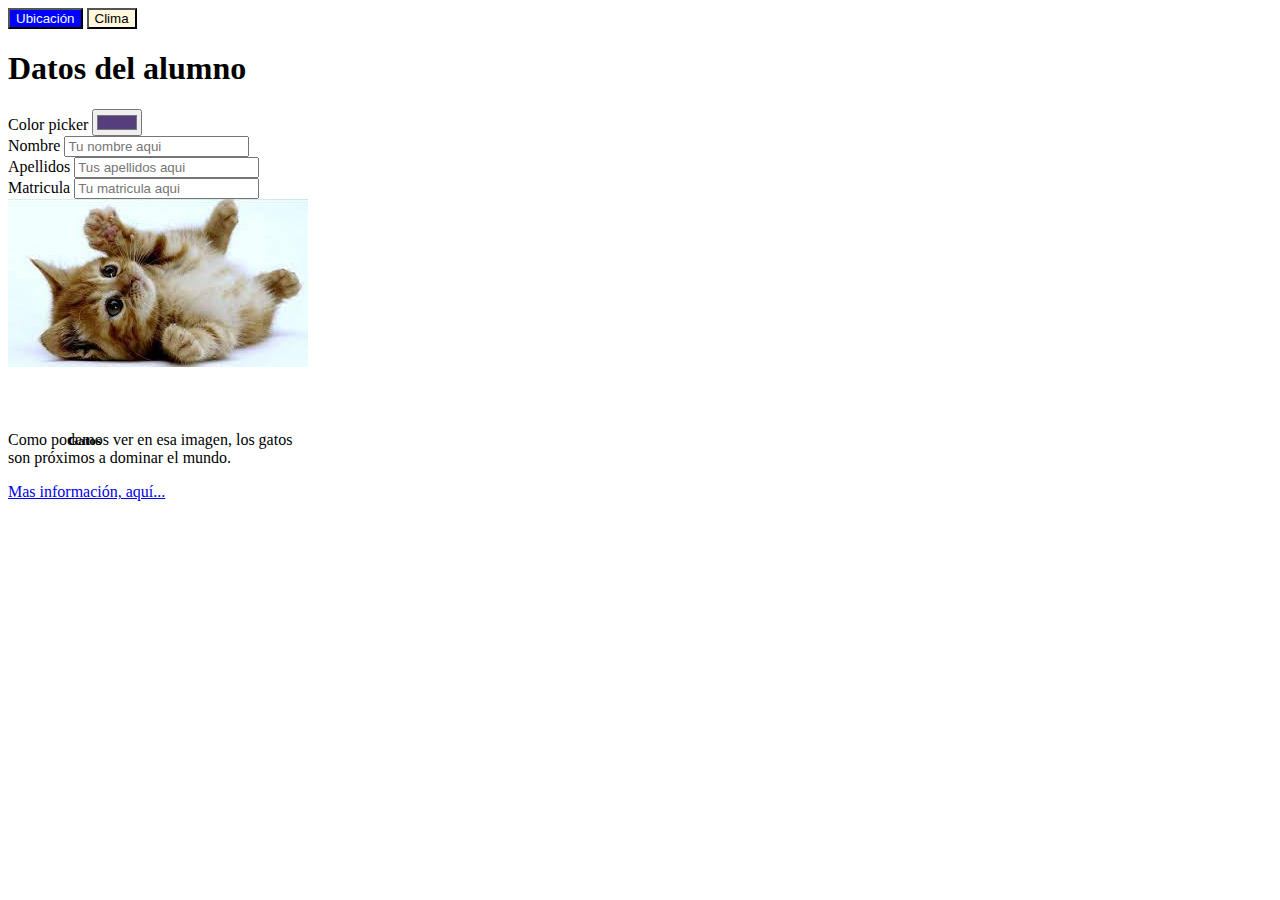
==== index2.html @ 2ce696ac "Add files via upload" ====
<!DOCTYPE html>
<html lang="en">
<head>
    <meta charset="UTF-8">
    <meta http-equiv="X-UA-Compatible" content="IE=edge">
    <meta name="viewport" content="width=device-width, initial-scale=1.0">
    <title>Document</title>
</head>

<button style="background-color:blue; border-color: black; color: azure;" type="button" class="btn btn-primary">Ubicación</button>
<button style="background-color: cornsilk;border-color: black;color: black;" type="button" class="btn btn-info">Clima</button>

<h1>
    Datos del alumno
</h1>
<label for="exampleColorInput" class="form-label">Color picker</label>
<input type="color" class="form-control form-control-color" id="exampleColorInput" value="#563d7c" title="Choose your color">

<div class="mb-1">
    <label for="ejemploNombre" class="form-label">Nombre</label>
    <input type="nombre" class="form-control from-control-sm" id="exampleFormControlInput1" placeholder="Tu nombre aqui">
  </div>

  <div class="mb-2">
    <label for="ejemploApellidos" class="form-label">Apellidos</label>
    <input type="apellido" class="form-control" id="exampleFormControlInput1" placeholder="Tus apellidos aqui">
  </div>

  <div class="mb-3">
    <label for="ejemploMatricula" class="form-label">Matricula</label>
    <input type="matricula" class="form-control" id="exampleFormControlInput1" placeholder="Tu matricula aqui">
  </div>

  <div class="card" style="width: 18rem;border-color: black;">
    <img src="/imagenes/gato.jfif" class="card-img-top" alt="...">
    <div class="card-body">
      <h5 style="position: relative; top: 40px;left: 60px;" class="card-title">Gatos</h5>
      <p class="card-text">Como podemos ver en esa imagen, los gatos son próximos a dominar el mundo.</p>
      <a href="#" class="btn btn-primary">Mas información, aquí...</a>
    </div>
  </div>

<body> 

</body>
</html>
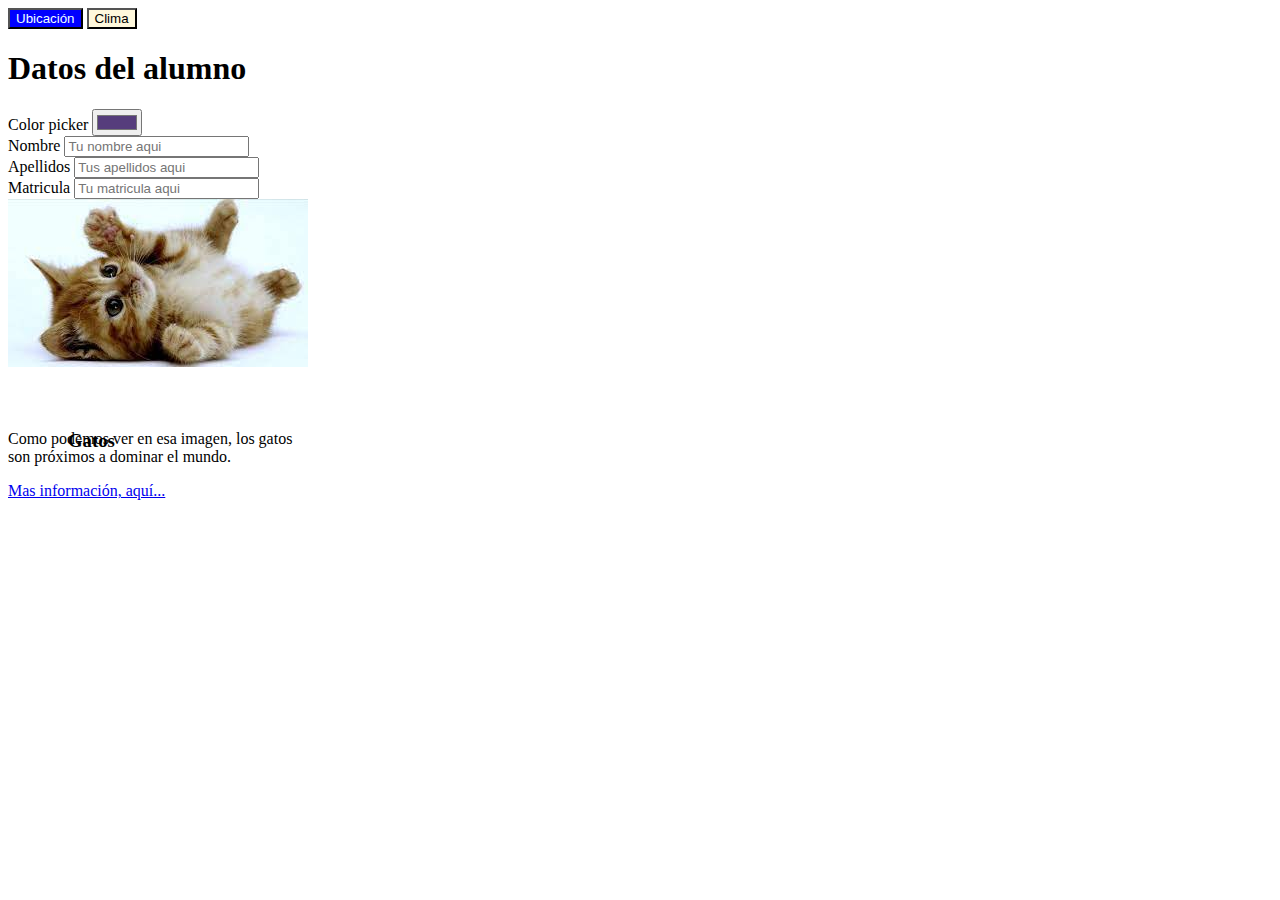
==== commit 3c084691: "Add files via upload" ====
--- a/index2.html
+++ b/index2.html
@@ -34,7 +34,7 @@
   <div class="card" style="width: 18rem;border-color: black;">
     <img src="/imagenes/gato.jfif" class="card-img-top" alt="...">
     <div class="card-body">
-      <h5 style="position: relative; top: 40px;left: 60px;" class="card-title">Gatos</h5>
+      <h3 style="position: relative; top: 40px;left: 60px;" class="card-title">Gatos</h3>
       <p class="card-text">Como podemos ver en esa imagen, los gatos son próximos a dominar el mundo.</p>
       <a href="#" class="btn btn-primary">Mas información, aquí...</a>
     </div>
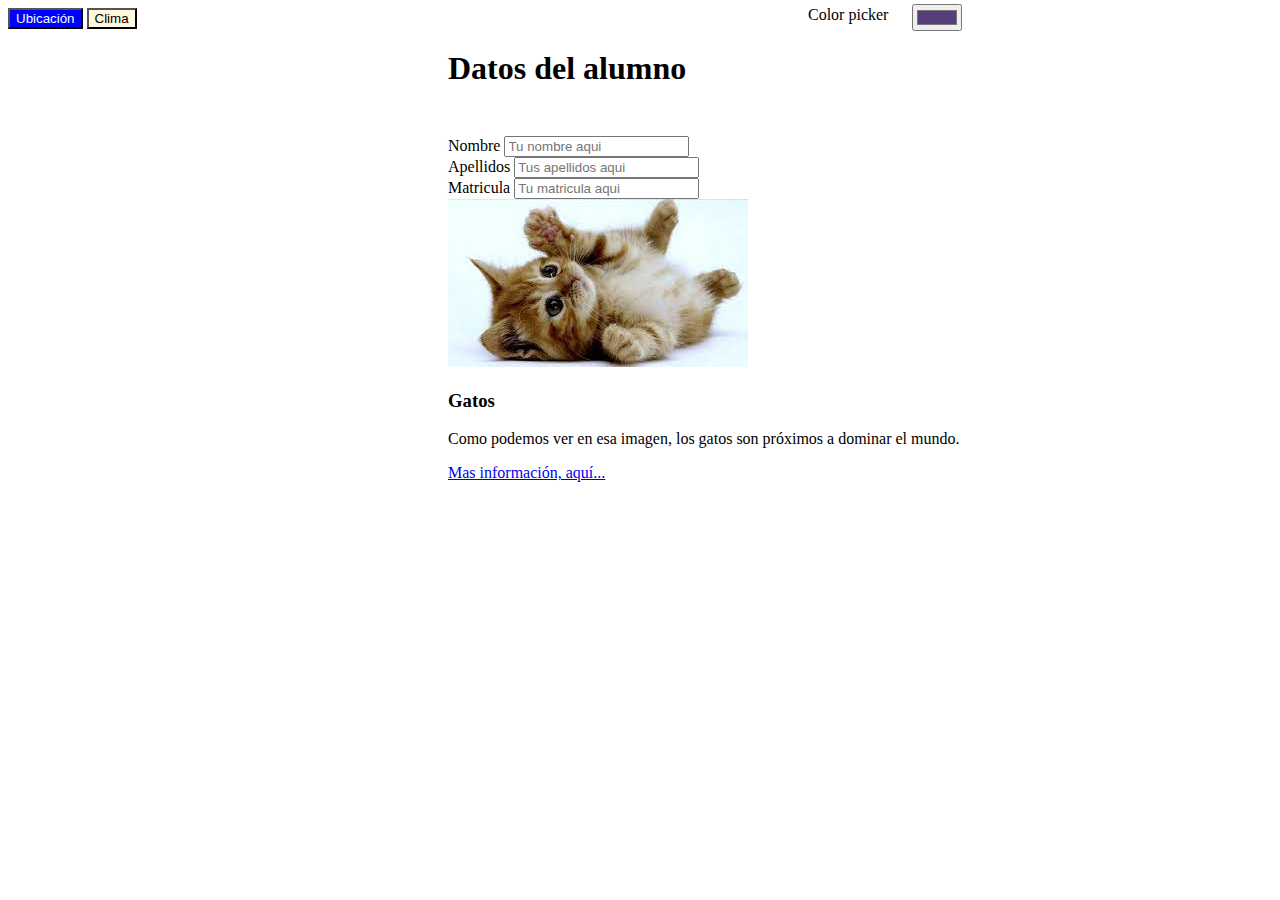
==== commit b8e63a62: "Add files via upload" ====
--- a/index2.html
+++ b/index2.html
@@ -10,31 +10,32 @@
 <button style="background-color:blue; border-color: black; color: azure;" type="button" class="btn btn-primary">Ubicación</button>
 <button style="background-color: cornsilk;border-color: black;color: black;" type="button" class="btn btn-info">Clima</button>
 
-<h1>
+<h1 style="position: relative;left: 440px;">
     Datos del alumno
 </h1>
-<label for="exampleColorInput" class="form-label">Color picker</label>
-<input type="color" class="form-control form-control-color" id="exampleColorInput" value="#563d7c" title="Choose your color">
 
-<div class="mb-1">
-    <label for="ejemploNombre" class="form-label">Nombre</label>
+<label style="position: relative;left: 800px; top: -110px;" for="exampleColorInput" class="form-label">Color picker</label>
+<input style="position: relative;left: 820px; top: -105px;" type="color" class="form-control form-control-color" id="exampleColorInput" value="#563d7c" title="Choose your color">
+
+<div style="position: relative;left: 440px;" class="mb-1">
+    <label for="ejemploNombre" class="form-label">Nombre   </label>
     <input type="nombre" class="form-control from-control-sm" id="exampleFormControlInput1" placeholder="Tu nombre aqui">
   </div>
 
-  <div class="mb-2">
+  <div style="position: relative;left: 440px;" class="mb-2">
     <label for="ejemploApellidos" class="form-label">Apellidos</label>
     <input type="apellido" class="form-control" id="exampleFormControlInput1" placeholder="Tus apellidos aqui">
   </div>
 
-  <div class="mb-3">
+  <div style="position: relative;left: 440px;" class="mb-3">
     <label for="ejemploMatricula" class="form-label">Matricula</label>
     <input type="matricula" class="form-control" id="exampleFormControlInput1" placeholder="Tu matricula aqui">
   </div>
 
-  <div class="card" style="width: 18rem;border-color: black;">
+  <div style="position: relative;left: 440px;" class="card" style="width: 18rem;border-color: black;">
     <img src="/imagenes/gato.jfif" class="card-img-top" alt="...">
     <div class="card-body">
-      <h3 style="position: relative; top: 40px;left: 60px;" class="card-title">Gatos</h3>
+      <h3 class="card-title">Gatos</h3>
       <p class="card-text">Como podemos ver en esa imagen, los gatos son próximos a dominar el mundo.</p>
       <a href="#" class="btn btn-primary">Mas información, aquí...</a>
     </div>
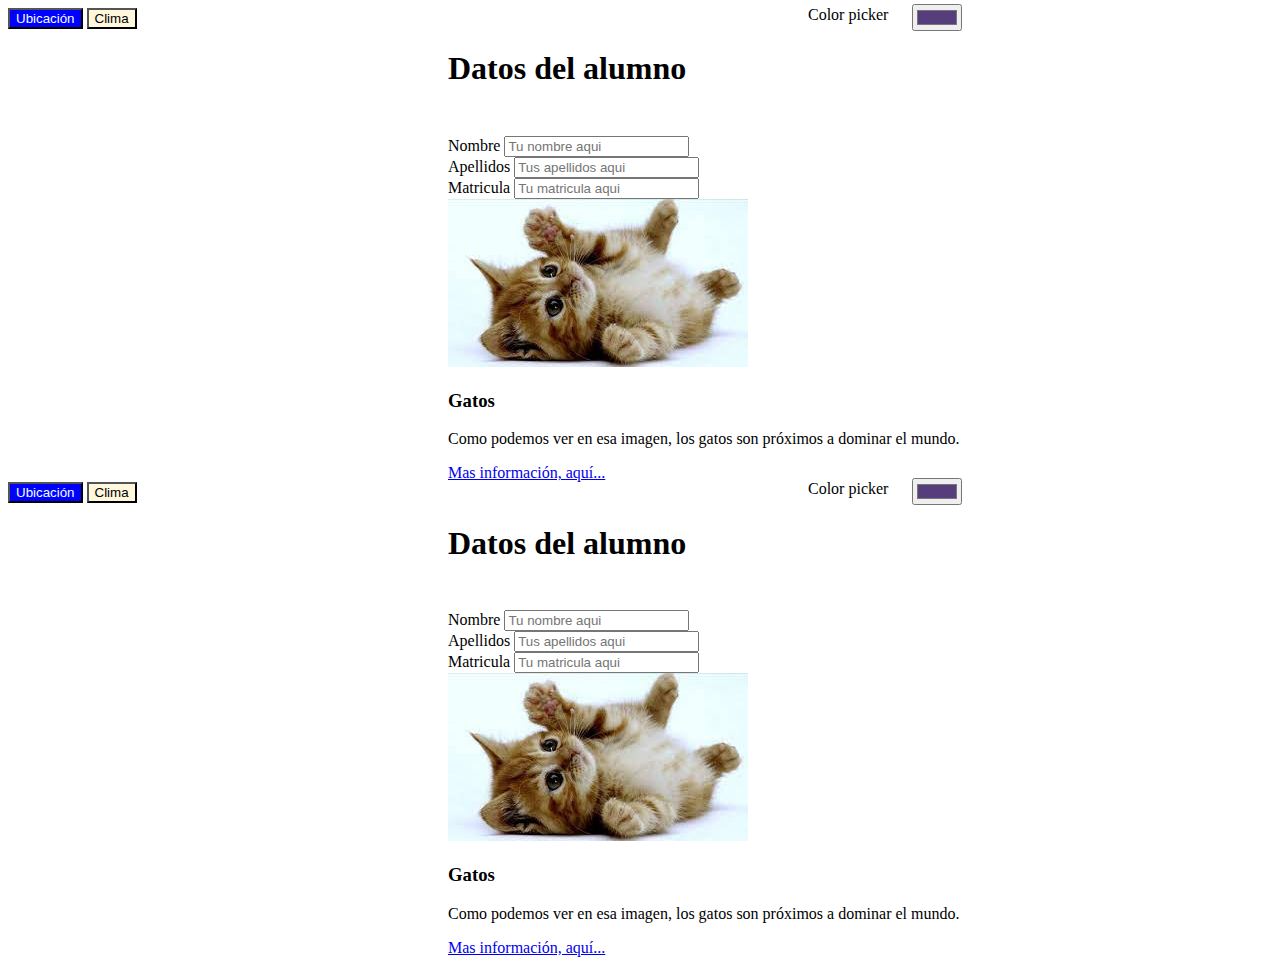
==== commit 31335ecc: "Add files via upload" ====
--- a/index2.html
+++ b/index2.html
@@ -42,6 +42,47 @@
   </div>
 
 <body> 
+<!DOCTYPE html>
+<html lang="en">
+<head>
+    <meta charset="UTF-8">
+    <meta http-equiv="X-UA-Compatible" content="IE=edge">
+    <meta name="viewport" content="width=device-width, initial-scale=1.0">
+    <title>Document</title>
+</head>
 
-</body>
-</html>+<button style="background-color:blue; border-color: black; color: azure;" type="button" class="btn btn-primary">Ubicación</button>
+<button style="background-color: cornsilk;border-color: black;color: black;" type="button" class="btn btn-info">Clima</button>
+
+<h1 style="position: relative;left: 440px;">
+    Datos del alumno
+</h1>
+
+<label style="position: relative;left: 800px; top: -110px;" for="exampleColorInput" class="form-label">Color picker</label>
+<input style="position: relative;left: 820px; top: -105px;" type="color" class="form-control form-control-color" id="exampleColorInput" value="#563d7c" title="Choose your color">
+
+<div style="position: relative;left: 440px;" class="mb-1">
+    <label for="ejemploNombre" class="form-label">Nombre   </label>
+    <input type="nombre" class="form-control from-control-sm" id="exampleFormControlInput1" placeholder="Tu nombre aqui">
+  </div>
+
+  <div style="position: relative;left: 440px;" class="mb-2">
+    <label for="ejemploApellidos" class="form-label">Apellidos</label>
+    <input type="apellido" class="form-control" id="exampleFormControlInput1" placeholder="Tus apellidos aqui">
+  </div>
+
+  <div style="position: relative;left: 440px;" class="mb-3">
+    <label for="ejemploMatricula" class="form-label">Matricula</label>
+    <input type="matricula" class="form-control" id="exampleFormControlInput1" placeholder="Tu matricula aqui">
+  </div>
+
+  <div style="position: relative;left: 440px;" class="card" style="width: 18rem;border-color: black;">
+    <img src="/imagenes/gato.jfif" class="card-img-top" alt="...">
+    <div class="card-body">
+      <h3 class="card-title">Gatos</h3>
+      <p class="card-text">Como podemos ver en esa imagen, los gatos son próximos a dominar el mundo.</p>
+      <a href="#" class="btn btn-primary">Mas información, aquí...</a>
+    </div>
+  </div>
+
+<body> 
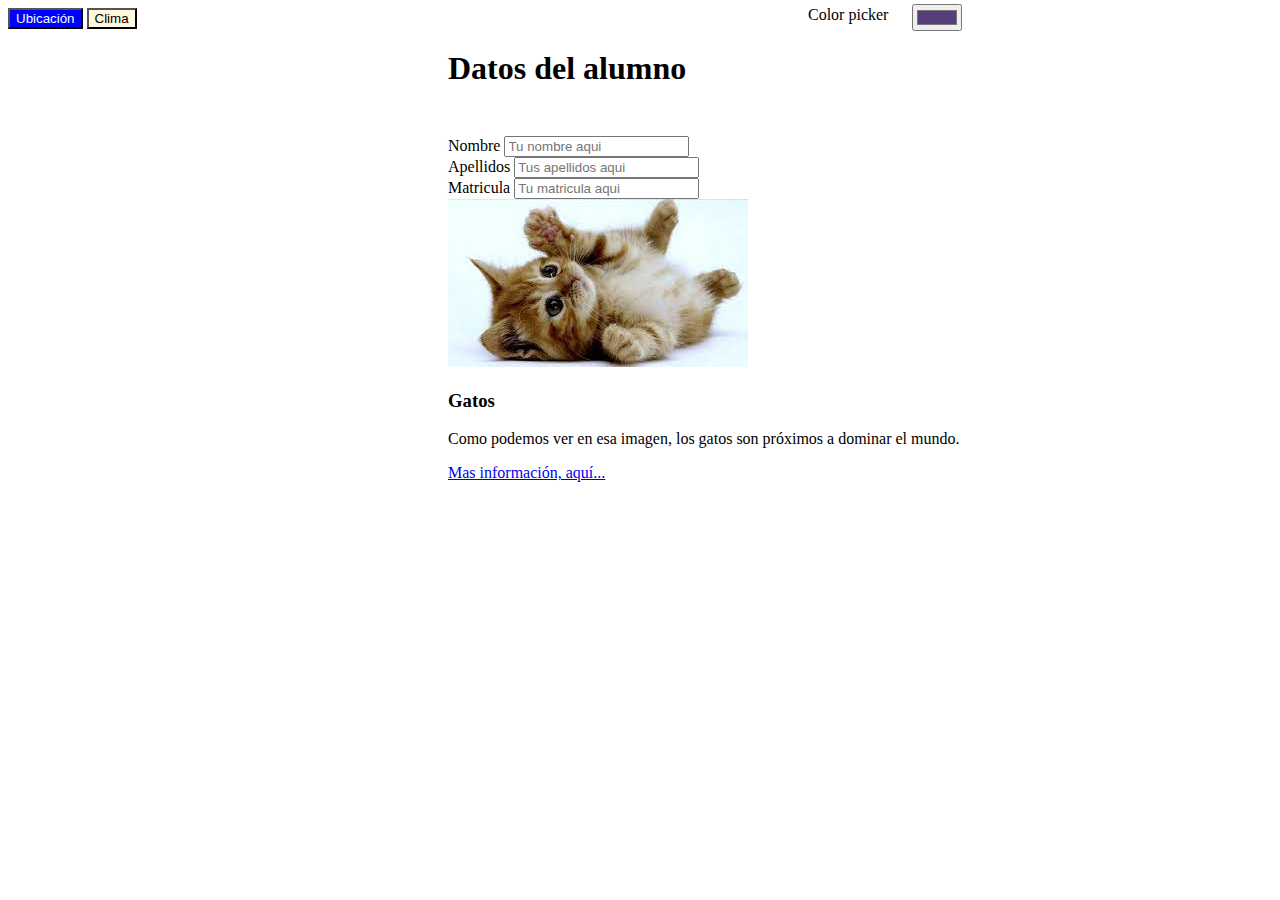
==== commit db30b6c3: "Add files via upload" ====
--- a/index2.html
+++ b/index2.html
@@ -42,47 +42,3 @@
   </div>
 
 <body> 
-<!DOCTYPE html>
-<html lang="en">
-<head>
-    <meta charset="UTF-8">
-    <meta http-equiv="X-UA-Compatible" content="IE=edge">
-    <meta name="viewport" content="width=device-width, initial-scale=1.0">
-    <title>Document</title>
-</head>
-
-<button style="background-color:blue; border-color: black; color: azure;" type="button" class="btn btn-primary">Ubicación</button>
-<button style="background-color: cornsilk;border-color: black;color: black;" type="button" class="btn btn-info">Clima</button>
-
-<h1 style="position: relative;left: 440px;">
-    Datos del alumno
-</h1>
-
-<label style="position: relative;left: 800px; top: -110px;" for="exampleColorInput" class="form-label">Color picker</label>
-<input style="position: relative;left: 820px; top: -105px;" type="color" class="form-control form-control-color" id="exampleColorInput" value="#563d7c" title="Choose your color">
-
-<div style="position: relative;left: 440px;" class="mb-1">
-    <label for="ejemploNombre" class="form-label">Nombre   </label>
-    <input type="nombre" class="form-control from-control-sm" id="exampleFormControlInput1" placeholder="Tu nombre aqui">
-  </div>
-
-  <div style="position: relative;left: 440px;" class="mb-2">
-    <label for="ejemploApellidos" class="form-label">Apellidos</label>
-    <input type="apellido" class="form-control" id="exampleFormControlInput1" placeholder="Tus apellidos aqui">
-  </div>
-
-  <div style="position: relative;left: 440px;" class="mb-3">
-    <label for="ejemploMatricula" class="form-label">Matricula</label>
-    <input type="matricula" class="form-control" id="exampleFormControlInput1" placeholder="Tu matricula aqui">
-  </div>
-
-  <div style="position: relative;left: 440px;" class="card" style="width: 18rem;border-color: black;">
-    <img src="/imagenes/gato.jfif" class="card-img-top" alt="...">
-    <div class="card-body">
-      <h3 class="card-title">Gatos</h3>
-      <p class="card-text">Como podemos ver en esa imagen, los gatos son próximos a dominar el mundo.</p>
-      <a href="#" class="btn btn-primary">Mas información, aquí...</a>
-    </div>
-  </div>
-
-<body> 
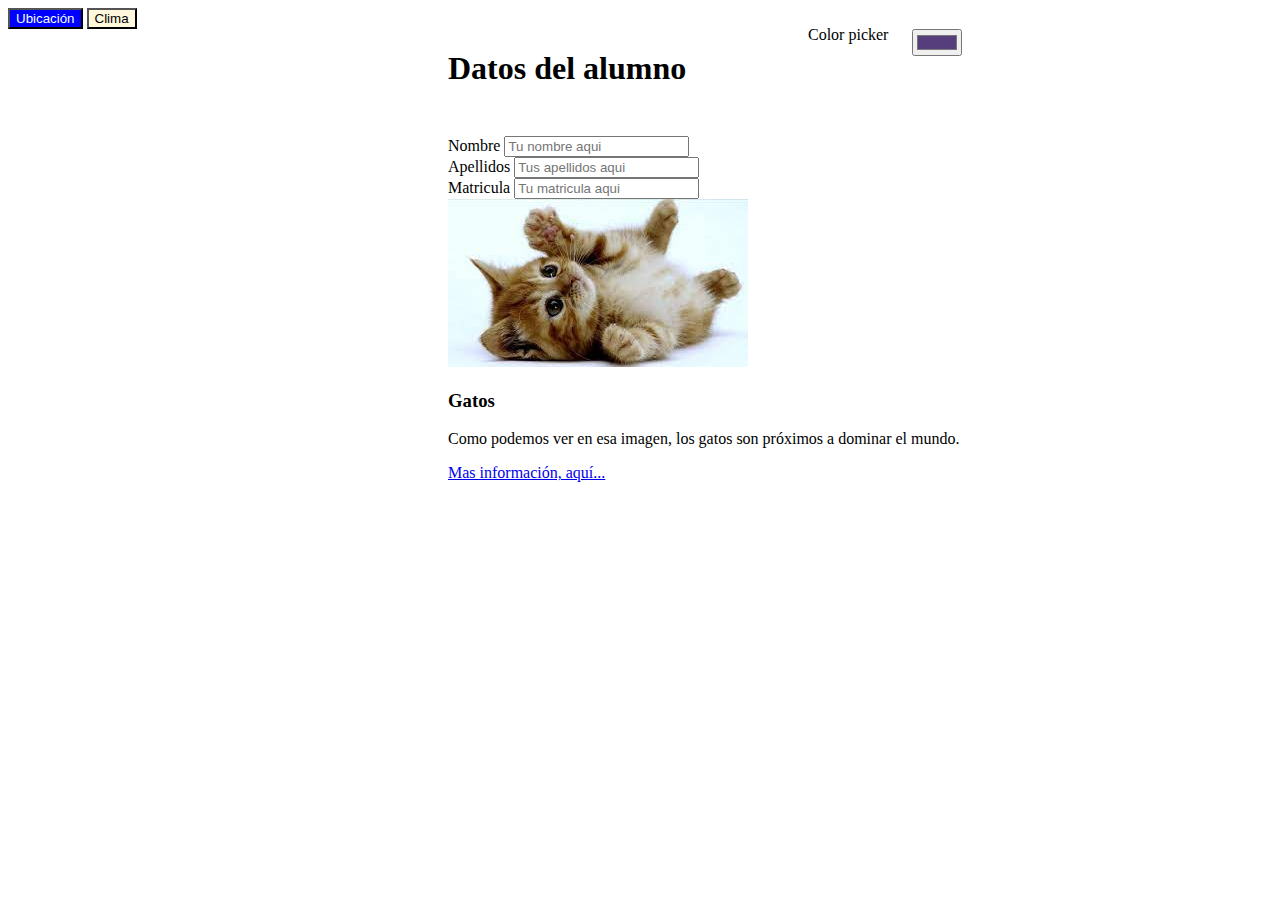
==== commit eb681a73: "Add files via upload" ====
--- a/index2.html
+++ b/index2.html
@@ -4,7 +4,9 @@
     <meta charset="UTF-8">
     <meta http-equiv="X-UA-Compatible" content="IE=edge">
     <meta name="viewport" content="width=device-width, initial-scale=1.0">
-    <title>Document</title>
+    <title>Index 2 </title>
+    <link href="https://cdn.jsdelivr.net/npm/bootstrap@5.2.3/dist/css/bootstrap.min.css" rel="stylesheet" integrity="sha384-rbsA2VBKQhggwzxH7pPCaAqO46MgnOM80zW1RWuH61DGLwZJEdK2Kadq2F9CUG65" crossorigin="anonymous">
+  </head>
 </head>
 
 <button style="background-color:blue; border-color: black; color: azure;" type="button" class="btn btn-primary">Ubicación</button>
@@ -14,8 +16,8 @@
     Datos del alumno
 </h1>
 
-<label style="position: relative;left: 800px; top: -110px;" for="exampleColorInput" class="form-label">Color picker</label>
-<input style="position: relative;left: 820px; top: -105px;" type="color" class="form-control form-control-color" id="exampleColorInput" value="#563d7c" title="Choose your color">
+<label style="position: relative;left: 800px; top: -90px;" for="exampleColorInput" class="form-label">Color picker</label>
+<input style="position: relative;left: 820px; top: -80px;" type="color" class="form-control form-control-color" id="exampleColorInput" value="#563d7c" title="Choose your color">
 
 <div style="position: relative;left: 440px;" class="mb-1">
     <label for="ejemploNombre" class="form-label">Nombre   </label>
